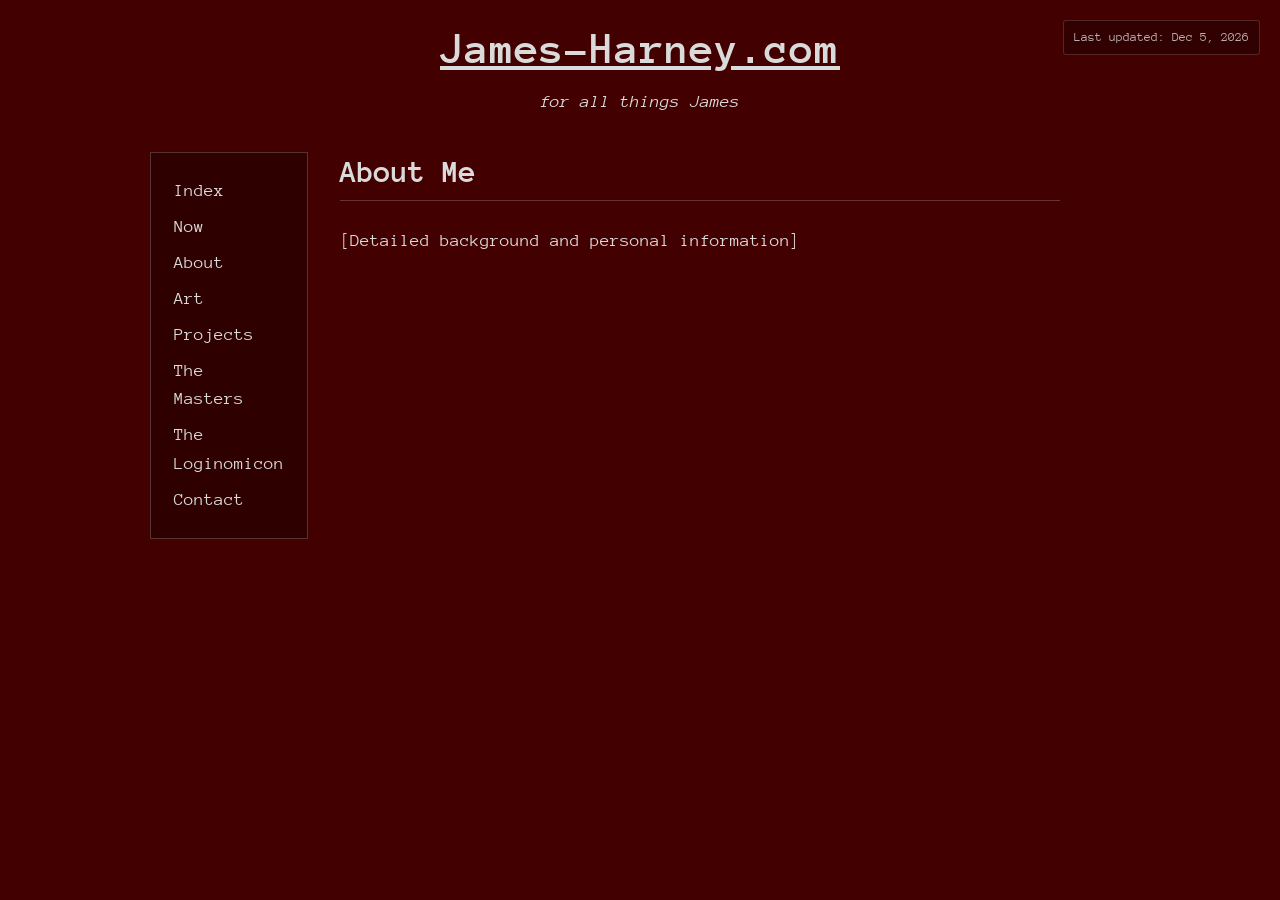
==== about.html @ d08f3863 "Restructure repository for direct git pull workflow Major Changes: - Move all website files from htd" ====
<!doctype html>
<html lang="en">
<head>
<meta charset="utf-8">
<title>James Harney's About Page | about</title>
<meta name="viewport" content="width=device-width, initial-scale=1.0">
<link rel="stylesheet" href="style.css">
</head>
<body>
    <div class="header">
        <div class="last-updated">
            Last updated: <span id="lastModified"></span>
        </div>
        <h1><a href="index.html">James-Harney.com</a></h1>
        <p class="subtitle">for all things James</p>
    </div>
    <script>
        document.getElementById('lastModified').textContent = new Date(document.lastModified).toLocaleDateString('en-US', {
            year: 'numeric',
            month: 'short',
            day: 'numeric'
        });
    </script>
    <div class="content-area">
        <nav class="menu">
            <a href="index.html">Index</a>
            <a href="now.html">Now</a>
            <a href="about.html">About</a>
            <a href="art.html">Art</a>
            <a href="projects.html">Projects</a>
            <a href="masters.html">The Masters</a>
            <a href="loginomicon.html">The Loginomicon</a>
            <a href="contact.html">Contact</a>
        </nav>
        <div class="main-content">
            <section>
                <h2>About Me</h2>
                <p>[Detailed background and personal information]</p>
            </section>
        </div>
    </div>
</body>
</html>
---- style.css ----
@font-face {
  font-family: 'Anonymous Pro';
  src: url('/fonts/Anonymous_Pro/AnonymousPro-Regular.ttf') format('truetype');
  font-weight: normal;
  font-style: normal;
}

@font-face {
  font-family: 'Anonymous Pro';
  src: url('/fonts/Anonymous_Pro/AnonymousPro-Bold.ttf') format('truetype');
  font-weight: bold;
  font-style: normal;
}

@font-face {
  font-family: 'Anonymous Pro';
  src: url('/fonts/Anonymous_Pro/AnonymousPro-Italic.ttf') format('truetype');
  font-weight: normal;
  font-style: italic;
}

@font-face {
  font-family: 'Anonymous Pro';
  src: url('/fonts/Anonymous_Pro/AnonymousPro-BoldItalic.ttf') format('truetype');
  font-weight: bold;
  font-style: italic;
}

:root {
  --primary-color: #420000;
  --text-color: #dadada;
  --link-color: #ffffff;
  --menu-bg: rgba(0, 0, 0, 0.3);
}

body {
  margin: 0;
  padding: 20px;
  font-family: 'Anonymous Pro', monospace;
  font-size: 18px;
  line-height: 1.6;
  color: var(--text-color);
  background-color: var(--primary-color);
}

.header {
  text-align: center;
  width: 100%;
  margin-bottom: 2em;
  position: relative;
}

.last-updated {
  position: absolute;
  top: 0;
  right: 0;
  font-size: 0.7em;
  color: var(--text-color);
  background: var(--menu-bg);
  padding: 0.5em 0.8em;
  border: 1px solid rgba(255, 255, 255, 0.2);
  border-radius: 3px;
  opacity: 0.8;
  font-family: 'Anonymous Pro', monospace;
}

a {
  color: var(--link_color);
  text-decoration: bold;
}

a:hover {
  color: darkred;
  text-decoration: none;
}

h1 { 
  font-size: 2.5em; 
  margin: 0;
}

.subtitle {
  font-style: italic;
  margin: 0.5em 0;
}

h1, h2, h3 {
  font-family: 'Anonymous Pro', monospace;
  line-height: 1.3;
}

h2 { 
  font-size: 1.75em; 
  border-bottom: 1px solid rgba(255, 255, 255, 0.2);
  padding-bottom: 0.2em;
  margin-top: 0;
}

h3 { font-size: 1.25em; }

.content-area {
  position: relative;
  max-width: 800px;
  margin: 0 auto;
  padding: 0 0 0 200px;
}

.main-content {
  max-width: 40em;
}

.menu {
  position: absolute;
  left: 10px;
  top: 0;
  background: var(--menu-bg);
  padding: 1em;
  border: 1px solid rgba(255, 255, 255, 0.2);
  width: 120px;
}

.menu a {
  display: block;
  padding: 0.1em .3em;
  margin: 0.2em 0;
  text-decoration: none;
}

.menu a:hover {
  background: rgba(255, 255, 255, 0.1);
}

.checklist {
  display: flex;
  flex-direction: column;
  gap: 0.8em;
}

.checklist-item {
  display: flex;
  align-items: flex-start;
  gap: 0.5em;
  cursor: pointer;
  padding: 0.3em;
  transition: opacity 0.2s;
}

.checklist-item:hover {
  opacity: 0.8;
}

.checklist-item input[type="checkbox"] {
  width: 1.2em;
  height: 1.2em;
  cursor: pointer;
  margin-top: 0.3em;
}

.checklist-item input[type="checkbox"]:checked + .task-text {
  text-decoration: line-through;
  opacity: 0.6;
}

.task-text {
  font-size: 1.1em;
  transition: all 0.2s;
}
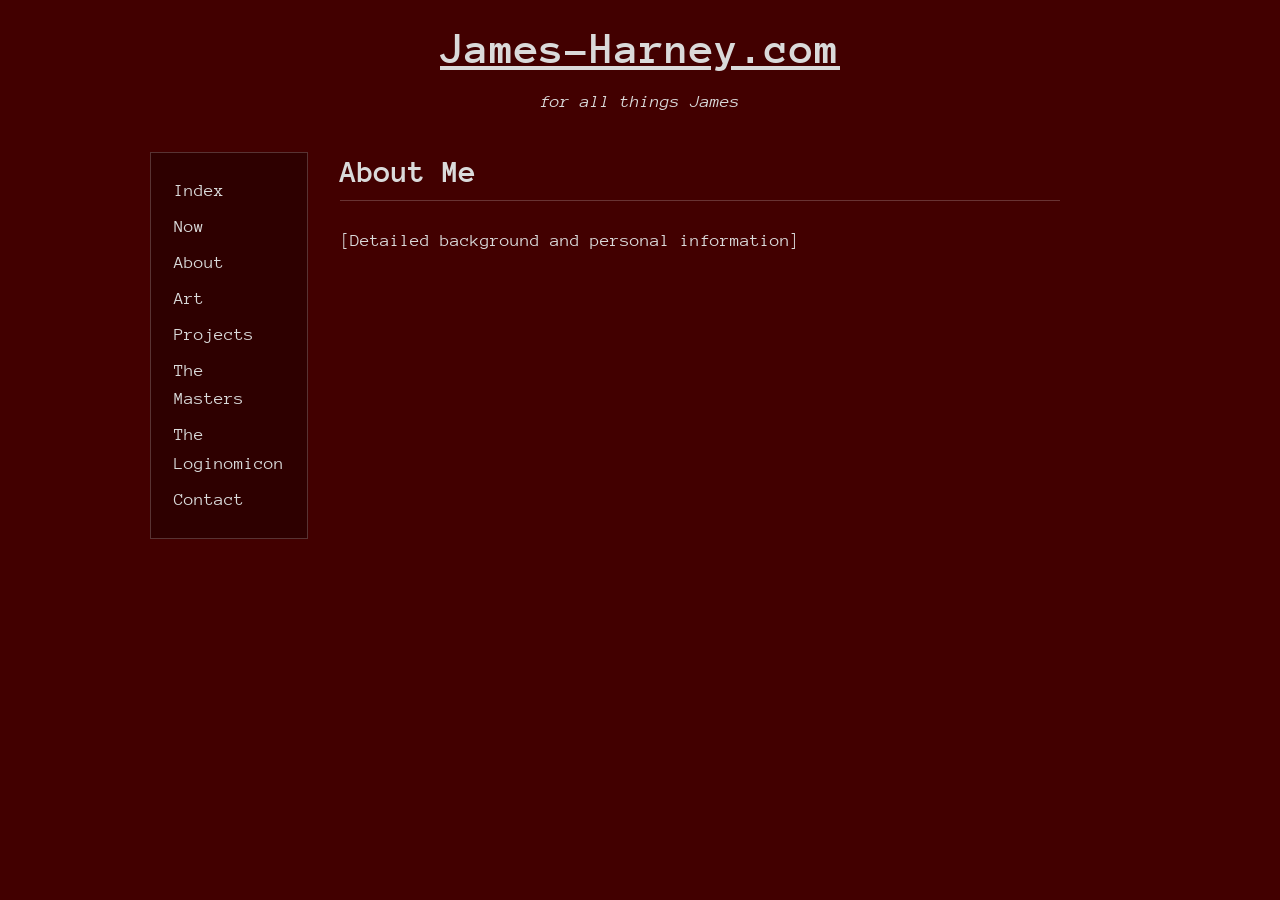
==== commit 3330183e: "Moved repo into htdocs - files now at root" ====
--- a/about.html
+++ b/about.html
@@ -8,19 +8,9 @@
 </head>
 <body>
     <div class="header">
-        <div class="last-updated">
-            Last updated: <span id="lastModified"></span>
-        </div>
         <h1><a href="index.html">James-Harney.com</a></h1>
         <p class="subtitle">for all things James</p>
     </div>
-    <script>
-        document.getElementById('lastModified').textContent = new Date(document.lastModified).toLocaleDateString('en-US', {
-            year: 'numeric',
-            month: 'short',
-            day: 'numeric'
-        });
-    </script>
     <div class="content-area">
         <nav class="menu">
             <a href="index.html">Index</a>
--- a/style.css
+++ b/style.css
@@ -47,21 +47,6 @@
   text-align: center;
   width: 100%;
   margin-bottom: 2em;
-  position: relative;
-}
-
-.last-updated {
-  position: absolute;
-  top: 0;
-  right: 0;
-  font-size: 0.7em;
-  color: var(--text-color);
-  background: var(--menu-bg);
-  padding: 0.5em 0.8em;
-  border: 1px solid rgba(255, 255, 255, 0.2);
-  border-radius: 3px;
-  opacity: 0.8;
-  font-family: 'Anonymous Pro', monospace;
 }
 
 a {
